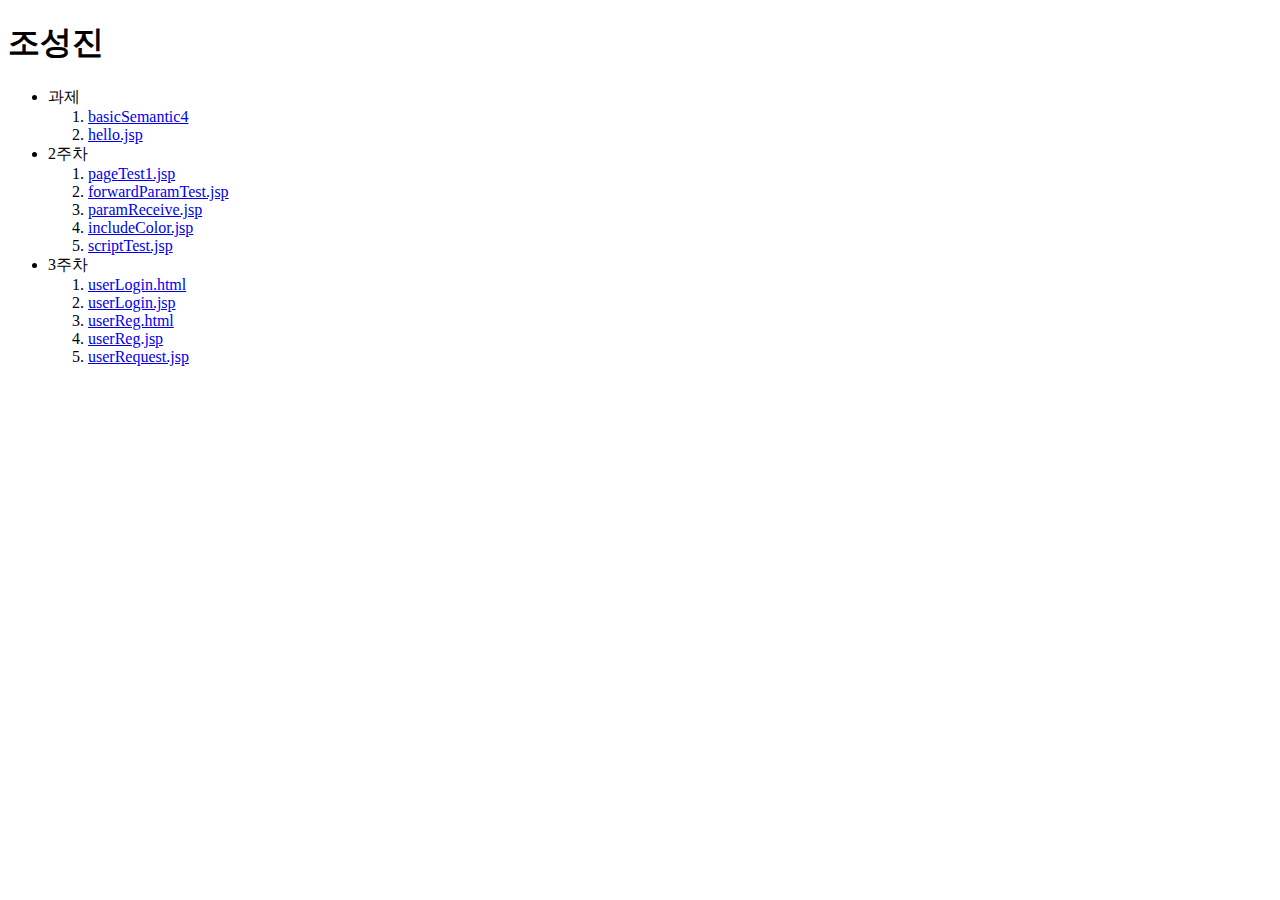
==== index.html @ a9753581 "Update index.html" ====
<!DOCTYPEhtml> <!-- index.html -->
<html>
<head>
 <meta charset="utf-8"/>
 <meta name="viewport"content="width=device-width,initial-scale=1"/>
 <title>웹서버 프로그래밍</title>
</head>
<body>
 <h1 id="alist">조성진</h1>
 <ul>
  
  <li>과제
   <ol>
    <li> <a href="https://largeone.github.io/E_1/basicSemantic4.html" target="_blank">basicSemantic4</a></li>
    <li> <a href="http://jsp.dju.ac.kr/~s20141521/hello.jsp" target="_blank">hello.jsp</a></li>
    
   </ol>
  </li>
  
  <li>2주차
   <ol>
    <li> <a href="http://jsp.dju.ac.kr/~s20141521/pageTest1.jsp" target="_blank">pageTest1.jsp</a></li>
    <li> <a href="http://jsp.dju.ac.kr/~s20141521/forwardParamTest.jsp" target="_blank">forwardParamTest.jsp</a></li>
    <li> <a href="http://jsp.dju.ac.kr/~s20141521/paramReceive.jsp" target="_blank">paramReceive.jsp</a></li>
    <li> <a href="http://jsp.dju.ac.kr/~s20141521/includeColor.jsp" target="_blank">includeColor.jsp</a></li>
    <li> <a href="http://jsp.dju.ac.kr/~s20141521/scriptTest.jsp" target="_blank">scriptTest.jsp</a></li>
    </ol>
  </li>
  
  <li>3주차
   <ol>
    <li> <a href="http://jsp.dju.ac.kr/~s20141521/userLogin.html" target="_blank">userLogin.html</a></li>
    <li> <a href="http://jsp.dju.ac.kr/~s20141521/userLogin.jsp" target="_blank">userLogin.jsp</a></li>
    <li> <a href="http://jsp.dju.ac.kr/~s20141521/userReg.html" target="_blank">userReg.html</a></li>
    <li> <a href="http://jsp.dju.ac.kr/~s20141521/userReg.jsp" target="_blank">userReg.jsp</a></li>
    <li> <a href="http://jsp.dju.ac.kr/~s20141521/userRequest.jsp" target="_blank">userRequest.jsp</a></li>
   </ol>
  </li>
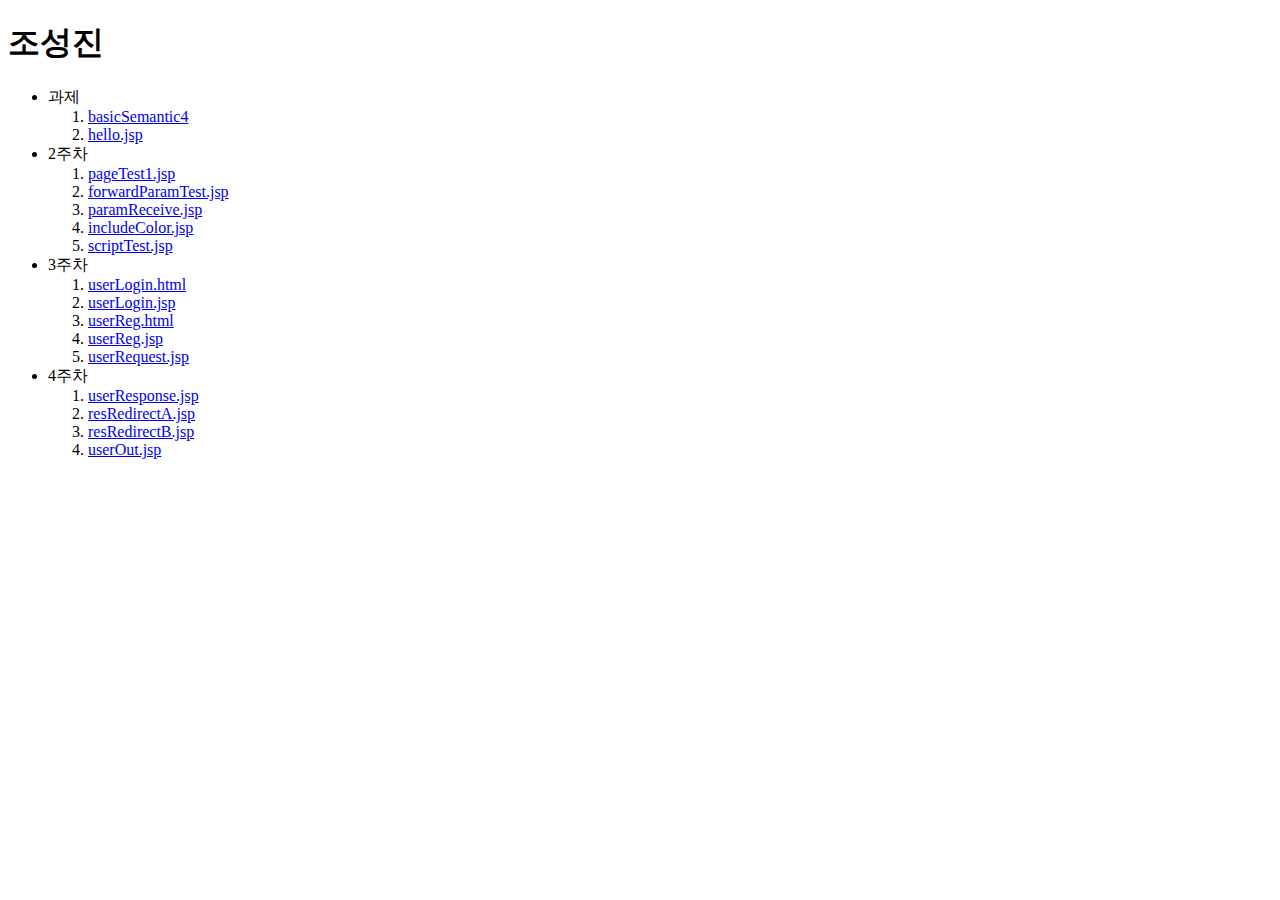
==== commit 790ba0ed: "Update index.html" ====
--- a/index.html
+++ b/index.html
@@ -36,3 +36,12 @@
     <li> <a href="http://jsp.dju.ac.kr/~s20141521/userRequest.jsp" target="_blank">userRequest.jsp</a></li>
    </ol>
   </li>
+
+   <li>4주차
+   <ol>
+    <li> <a href="http://jsp.dju.ac.kr/~s20141521/userResponse.jsp" target="_blank">userResponse.jsp</a></li>
+    <li> <a href="http://jsp.dju.ac.kr/~s20141521/resRedirectA.jsp" target="_blank">resRedirectA.jsp</a></li>
+    <li> <a href="http://jsp.dju.ac.kr/~s20141521/resRedirectB.jsp" target="_blank">resRedirectB.jsp</a></li>
+    <li> <a href="http://jsp.dju.ac.kr/~s20141521/userOut.jsp" target="_blank">userOut.jsp</a></li>
+   </ol>
+  </li>
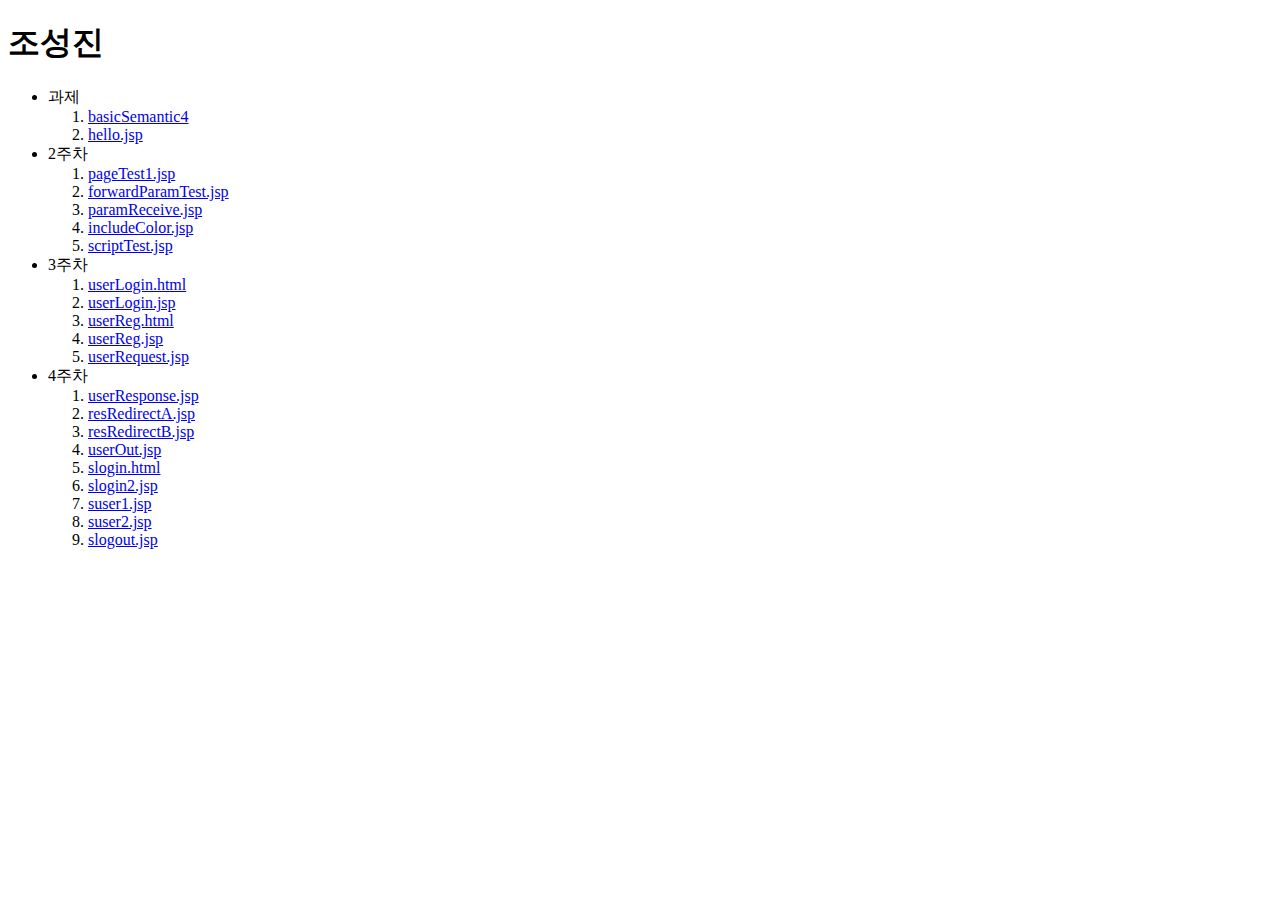
==== commit 295fef7a: "Update index.html" ====
--- a/index.html
+++ b/index.html
@@ -43,5 +43,10 @@
     <li> <a href="http://jsp.dju.ac.kr/~s20141521/resRedirectA.jsp" target="_blank">resRedirectA.jsp</a></li>
     <li> <a href="http://jsp.dju.ac.kr/~s20141521/resRedirectB.jsp" target="_blank">resRedirectB.jsp</a></li>
     <li> <a href="http://jsp.dju.ac.kr/~s20141521/userOut.jsp" target="_blank">userOut.jsp</a></li>
+    <li> <a href="http://jsp.dju.ac.kr/~s20141521/slogin.html" target="_blank">slogin.html</a></li>
+    <li> <a href="http://jsp.dju.ac.kr/~s20141521/slogin2.jsp" target="_blank">slogin2.jsp</a></li>
+    <li> <a href="http://jsp.dju.ac.kr/~s20141521/suser1.jsp" target="_blank">suser1.jsp</a></li>
+    <li> <a href="http://jsp.dju.ac.kr/~s20141521/suser2.jsp" target="_blank">suser2.jsp</a></li>
+    <li> <a href="http://jsp.dju.ac.kr/~s20141521/slogout.jsp" target="_blank">slogout.jsp</a></li>
    </ol>
   </li>
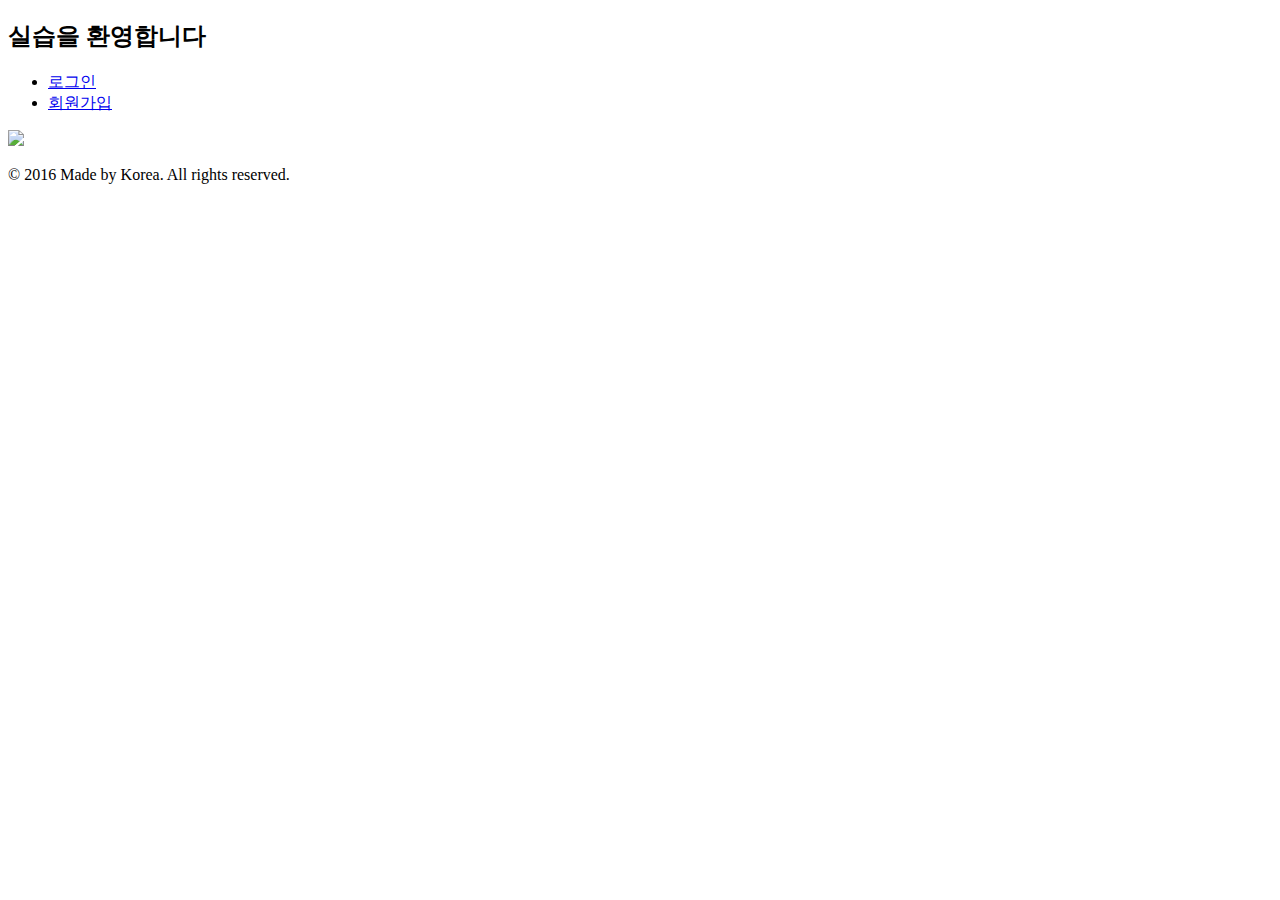
==== commit 44ce2d68: "Add files via upload" ====
--- a/index.html
+++ b/index.html
@@ -1,52 +1,21 @@
-<!DOCTYPEhtml> <!-- index.html -->
-<html>
-<head>
- <meta charset="utf-8"/>
- <meta name="viewport"content="width=device-width,initial-scale=1"/>
- <title>웹서버 프로그래밍</title>
-</head>
-<body>
- <h1 id="alist">조성진</h1>
- <ul>
-  
-  <li>과제
-   <ol>
-    <li> <a href="https://largeone.github.io/E_1/basicSemantic4.html" target="_blank">basicSemantic4</a></li>
-    <li> <a href="http://jsp.dju.ac.kr/~s20141521/hello.jsp" target="_blank">hello.jsp</a></li>
-    
-   </ol>
-  </li>
-  
-  <li>2주차
-   <ol>
-    <li> <a href="http://jsp.dju.ac.kr/~s20141521/pageTest1.jsp" target="_blank">pageTest1.jsp</a></li>
-    <li> <a href="http://jsp.dju.ac.kr/~s20141521/forwardParamTest.jsp" target="_blank">forwardParamTest.jsp</a></li>
-    <li> <a href="http://jsp.dju.ac.kr/~s20141521/paramReceive.jsp" target="_blank">paramReceive.jsp</a></li>
-    <li> <a href="http://jsp.dju.ac.kr/~s20141521/includeColor.jsp" target="_blank">includeColor.jsp</a></li>
-    <li> <a href="http://jsp.dju.ac.kr/~s20141521/scriptTest.jsp" target="_blank">scriptTest.jsp</a></li>
-    </ol>
-  </li>
-  
-  <li>3주차
-   <ol>
-    <li> <a href="http://jsp.dju.ac.kr/~s20141521/userLogin.html" target="_blank">userLogin.html</a></li>
-    <li> <a href="http://jsp.dju.ac.kr/~s20141521/userLogin.jsp" target="_blank">userLogin.jsp</a></li>
-    <li> <a href="http://jsp.dju.ac.kr/~s20141521/userReg.html" target="_blank">userReg.html</a></li>
-    <li> <a href="http://jsp.dju.ac.kr/~s20141521/userReg.jsp" target="_blank">userReg.jsp</a></li>
-    <li> <a href="http://jsp.dju.ac.kr/~s20141521/userRequest.jsp" target="_blank">userRequest.jsp</a></li>
-   </ol>
-  </li>
-
-   <li>4주차
-   <ol>
-    <li> <a href="http://jsp.dju.ac.kr/~s20141521/userResponse.jsp" target="_blank">userResponse.jsp</a></li>
-    <li> <a href="http://jsp.dju.ac.kr/~s20141521/resRedirectA.jsp" target="_blank">resRedirectA.jsp</a></li>
-    <li> <a href="http://jsp.dju.ac.kr/~s20141521/resRedirectB.jsp" target="_blank">resRedirectB.jsp</a></li>
-    <li> <a href="http://jsp.dju.ac.kr/~s20141521/userOut.jsp" target="_blank">userOut.jsp</a></li>
-    <li> <a href="http://jsp.dju.ac.kr/~s20141521/slogin.html" target="_blank">slogin.html</a></li>
-    <li> <a href="http://jsp.dju.ac.kr/~s20141521/slogin2.jsp" target="_blank">slogin2.jsp</a></li>
-    <li> <a href="http://jsp.dju.ac.kr/~s20141521/suser1.jsp" target="_blank">suser1.jsp</a></li>
-    <li> <a href="http://jsp.dju.ac.kr/~s20141521/suser2.jsp" target="_blank">suser2.jsp</a></li>
-    <li> <a href="http://jsp.dju.ac.kr/~s20141521/slogout.jsp" target="_blank">slogout.jsp</a></li>
-   </ol>
-  </li>
+﻿<!DOCTYPE html> <!-- index.html -->
+ <html> <head>
+ <meta http-equiv="Content-Type" content="text/html; charset=utf-8"/>
+ <meta name="viewport" content="width=device-width, initial-scale=1"/>
+ <link rel="stylesheet" type="text/css" href="./css/style.css" />
+ <title>회원 가입</title> </head>
+ <body>
+ <header> <h2>실습을 환영합니다</h2> </header>
+ <nav>
+ <ul>
+ <li><a href="http://jsp.dju.ac.kr/~s20141521/login.html">로그인</a></li>
+ <li><a href="http://jsp.dju.ac.kr/~s20141521/member.jsp">회원가입</a></li>
+ </ul>
+ </nav>
+ <section>
+  <img src="./image/connect.png" />
+ </section>
+ <footer>
+<p>&copy; 2016 Made by Korea. All rights reserved.</p>
+ </footer>
+ </body></html>
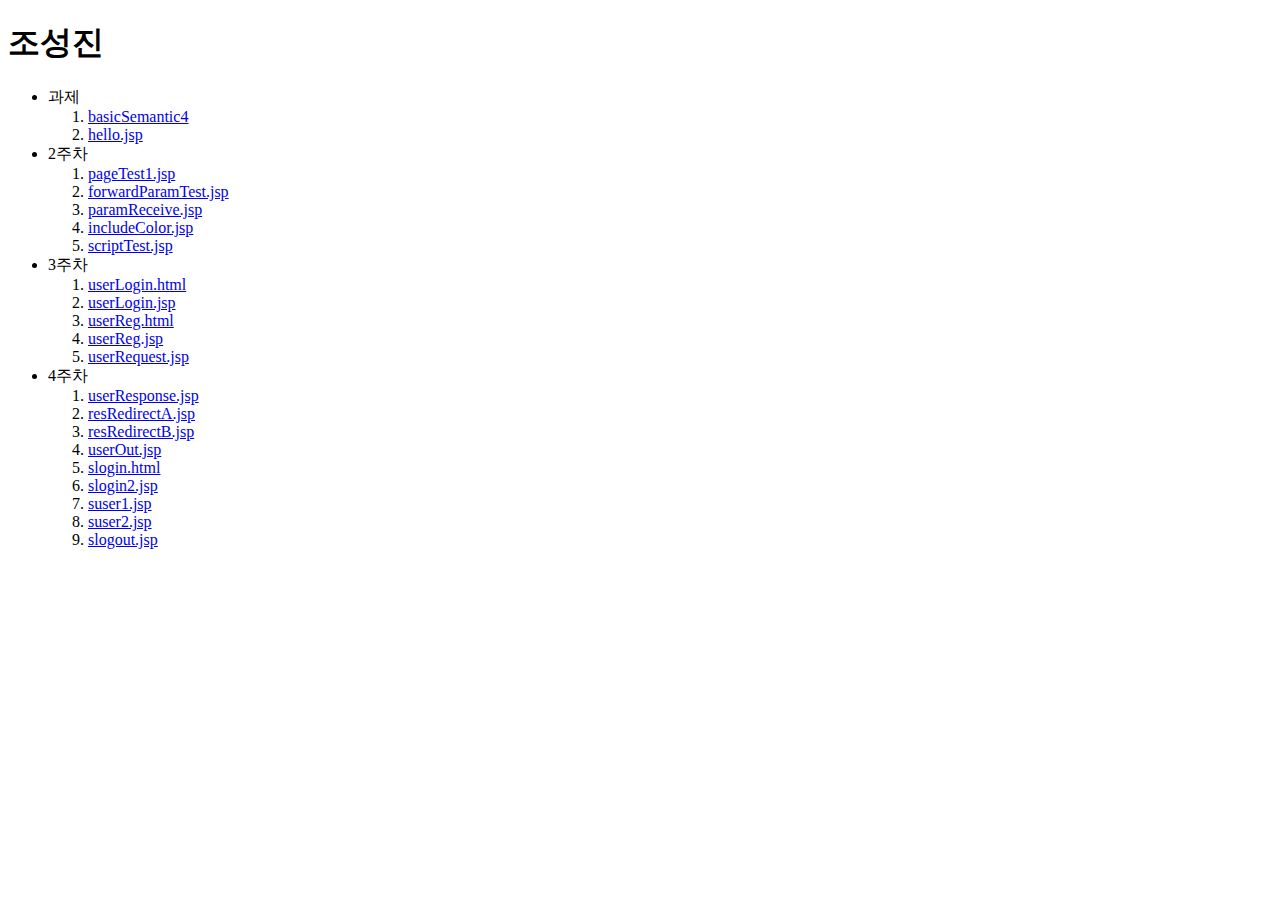
==== commit c4f4db22: "Update index.html" ====
--- a/index.html
+++ b/index.html
@@ -1,21 +1,52 @@
-﻿<!DOCTYPE html> <!-- index.html -->
- <html> <head>
- <meta http-equiv="Content-Type" content="text/html; charset=utf-8"/>
- <meta name="viewport" content="width=device-width, initial-scale=1"/>
- <link rel="stylesheet" type="text/css" href="./css/style.css" />
- <title>회원 가입</title> </head>
- <body>
- <header> <h2>실습을 환영합니다</h2> </header>
- <nav>
+<!DOCTYPEhtml> <!-- index.html -->
+<html>
+<head>
+ <meta charset="utf-8"/>
+ <meta name="viewport"content="width=device-width,initial-scale=1"/>
+ <title>웹서버 프로그래밍</title>
+</head>
+<body>
+ <h1 id="alist">조성진</h1>
  <ul>
- <li><a href="http://jsp.dju.ac.kr/~s20141521/login.html">로그인</a></li>
- <li><a href="http://jsp.dju.ac.kr/~s20141521/member.jsp">회원가입</a></li>
- </ul>
- </nav>
- <section>
-  <img src="./image/connect.png" />
- </section>
- <footer>
-<p>&copy; 2016 Made by Korea. All rights reserved.</p>
- </footer>
- </body></html>
+  
+  <li>과제
+   <ol>
+    <li> <a href="https://largeone.github.io/E_1/basicSemantic4.html" target="_blank">basicSemantic4</a></li>
+    <li> <a href="http://jsp.dju.ac.kr/~s20141521/hello.jsp" target="_blank">hello.jsp</a></li>
+    
+   </ol>
+  </li>
+  
+  <li>2주차
+   <ol>
+    <li> <a href="http://jsp.dju.ac.kr/~s20141521/pageTest1.jsp" target="_blank">pageTest1.jsp</a></li>
+    <li> <a href="http://jsp.dju.ac.kr/~s20141521/forwardParamTest.jsp" target="_blank">forwardParamTest.jsp</a></li>
+    <li> <a href="http://jsp.dju.ac.kr/~s20141521/paramReceive.jsp" target="_blank">paramReceive.jsp</a></li>
+    <li> <a href="http://jsp.dju.ac.kr/~s20141521/includeColor.jsp" target="_blank">includeColor.jsp</a></li>
+    <li> <a href="http://jsp.dju.ac.kr/~s20141521/scriptTest.jsp" target="_blank">scriptTest.jsp</a></li>
+    </ol>
+  </li>
+  
+  <li>3주차
+   <ol>
+    <li> <a href="http://jsp.dju.ac.kr/~s20141521/userLogin.html" target="_blank">userLogin.html</a></li>
+    <li> <a href="http://jsp.dju.ac.kr/~s20141521/userLogin.jsp" target="_blank">userLogin.jsp</a></li>
+    <li> <a href="http://jsp.dju.ac.kr/~s20141521/userReg.html" target="_blank">userReg.html</a></li>
+    <li> <a href="http://jsp.dju.ac.kr/~s20141521/userReg.jsp" target="_blank">userReg.jsp</a></li>
+    <li> <a href="http://jsp.dju.ac.kr/~s20141521/userRequest.jsp" target="_blank">userRequest.jsp</a></li>
+   </ol>
+  </li>
+
+   <li>4주차
+   <ol>
+    <li> <a href="http://jsp.dju.ac.kr/~s20141521/userResponse.jsp" target="_blank">userResponse.jsp</a></li>
+    <li> <a href="http://jsp.dju.ac.kr/~s20141521/resRedirectA.jsp" target="_blank">resRedirectA.jsp</a></li>
+    <li> <a href="http://jsp.dju.ac.kr/~s20141521/resRedirectB.jsp" target="_blank">resRedirectB.jsp</a></li>
+    <li> <a href="http://jsp.dju.ac.kr/~s20141521/userOut.jsp" target="_blank">userOut.jsp</a></li>
+    <li> <a href="http://jsp.dju.ac.kr/~s20141521/slogin.html" target="_blank">slogin.html</a></li>
+    <li> <a href="http://jsp.dju.ac.kr/~s20141521/slogin2.jsp" target="_blank">slogin2.jsp</a></li>
+    <li> <a href="http://jsp.dju.ac.kr/~s20141521/suser1.jsp" target="_blank">suser1.jsp</a></li>
+    <li> <a href="http://jsp.dju.ac.kr/~s20141521/suser2.jsp" target="_blank">suser2.jsp</a></li>
+    <li> <a href="http://jsp.dju.ac.kr/~s20141521/slogout.jsp" target="_blank">slogout.jsp</a></li>
+   </ol>
+  </li>
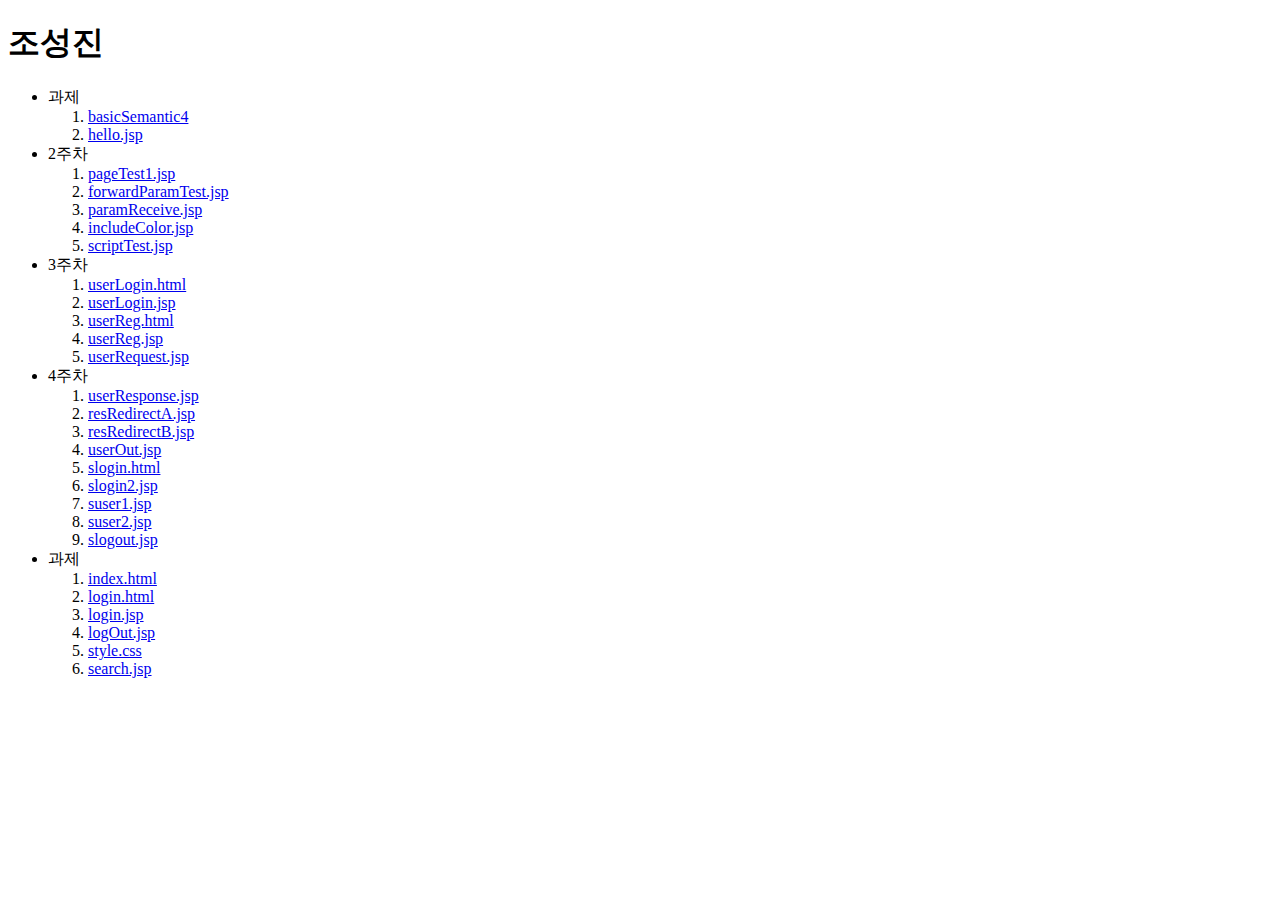
==== commit 810333b2: "Update index.html" ====
--- a/index.html
+++ b/index.html
@@ -49,4 +49,14 @@
     <li> <a href="http://jsp.dju.ac.kr/~s20141521/suser2.jsp" target="_blank">suser2.jsp</a></li>
     <li> <a href="http://jsp.dju.ac.kr/~s20141521/slogout.jsp" target="_blank">slogout.jsp</a></li>
    </ol>
-  </li>
+  </li> 
+   <li>과제
+   <ol>
+    <li> <a href="http://jsp.dju.ac.kr/~s20141521/index.html" target="_blank">index.html</a></li>
+    <li> <a href="http://jsp.dju.ac.kr/~s20141521/login.html" target="_blank">login.html</a></li>
+    <li> <a href="http://jsp.dju.ac.kr/~s20141521/login.jsp" target="_blank">login.jsp</a></li>
+    <li> <a href="http://jsp.dju.ac.kr/~s20141521/logOut.jsp" target="_blank">logOut.jsp</a></li>
+    <li> <a href="http://jsp.dju.ac.kr/~s20141521/style.css" target="_blank">style.css</a></li>
+    <li> <a href="http://jsp.dju.ac.kr/~s20141521/search.jsp" target="_blank">search.jsp</a></li>
+   </ol>
+  </li> 
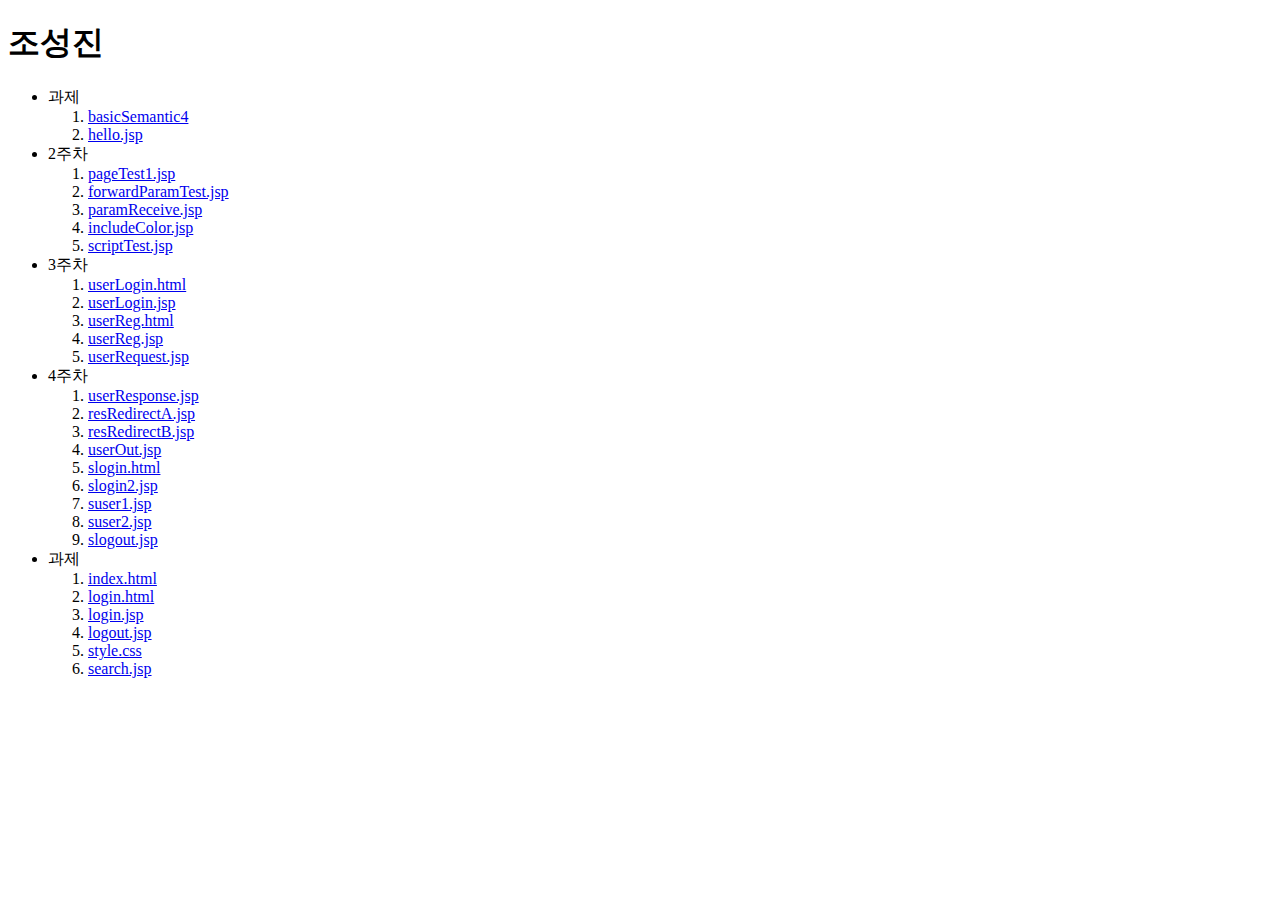
==== commit 48e5e242: "Update index.html" ====
--- a/index.html
+++ b/index.html
@@ -55,7 +55,7 @@
     <li> <a href="http://jsp.dju.ac.kr/~s20141521/index.html" target="_blank">index.html</a></li>
     <li> <a href="http://jsp.dju.ac.kr/~s20141521/login.html" target="_blank">login.html</a></li>
     <li> <a href="http://jsp.dju.ac.kr/~s20141521/login.jsp" target="_blank">login.jsp</a></li>
-    <li> <a href="http://jsp.dju.ac.kr/~s20141521/logOut.jsp" target="_blank">logOut.jsp</a></li>
+    <li> <a href="http://jsp.dju.ac.kr/~s20141521/logout.jsp" target="_blank">logout.jsp</a></li>
     <li> <a href="http://jsp.dju.ac.kr/~s20141521/style.css" target="_blank">style.css</a></li>
     <li> <a href="http://jsp.dju.ac.kr/~s20141521/search.jsp" target="_blank">search.jsp</a></li>
    </ol>
